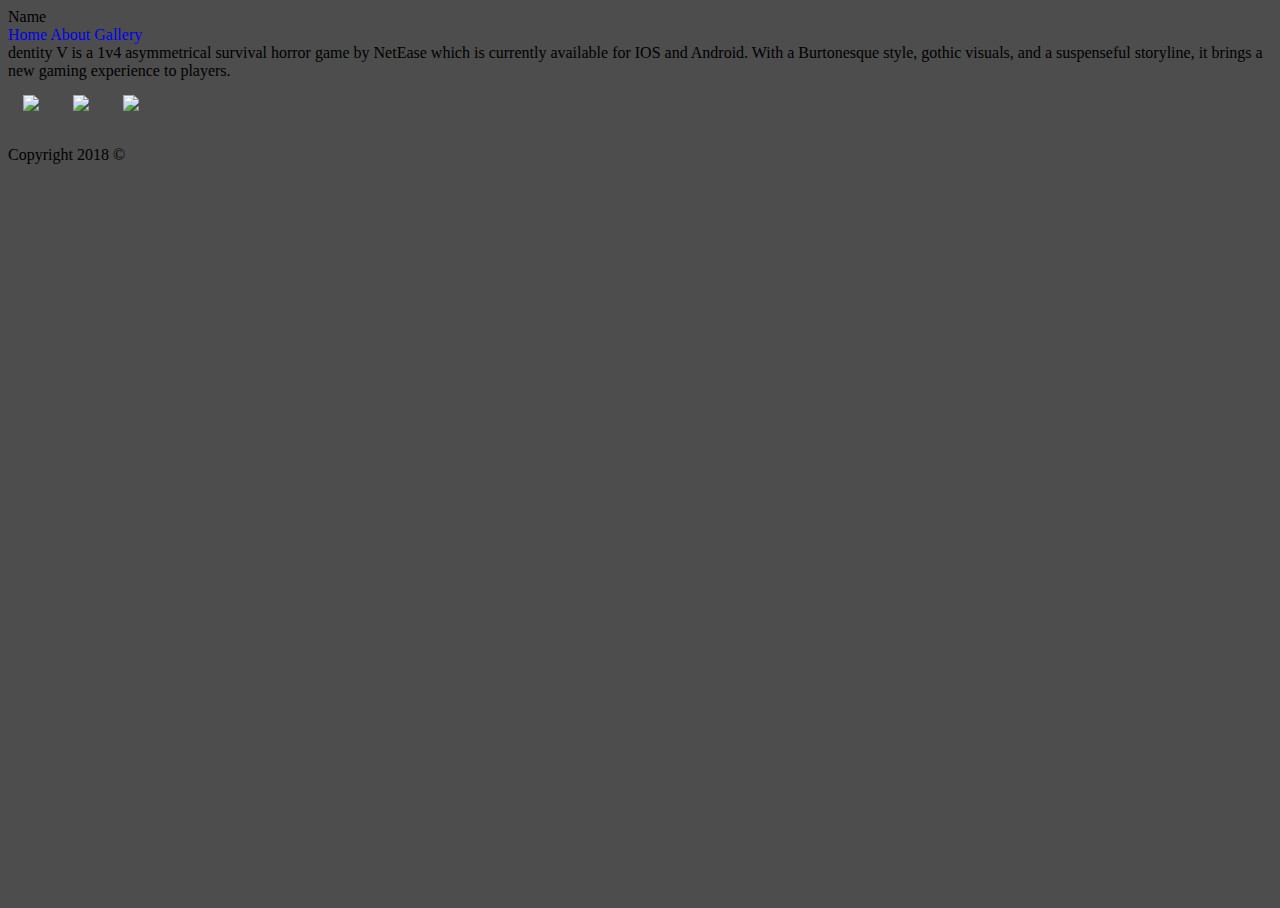
==== about.html @ 9be013eb "day 1" ====
<!DOCTYPE html>
<html>
    <head>
        <title> </title>
        <meta charset="utf-8"/>
        <link rel="stylesheet" href="css/style.css" type="text/css" />
    </head>
    <body>
        <div class="header">Name</div>
        <div class=navbar>
             <a href="index.html">Home</a>
             <a href="about.html">About</a>
             <a href="gallery.html">Gallery</a>
        </div>
        <div class="aboutMain">
            <div class="leftPane">
                dentity V is a 1v4 asymmetrical survival horror game by NetEase which is currently available for IOS and Android. With a Burtonesque style, gothic visuals, and a suspenseful storyline, it brings a new gaming experience to players.
            </div>
             <div class="rightPane">
            </div>
        </div>
        <div class="footer">
            <div class="social">
                <a href="#">
                    <img class="social-image" src="https://upload.wikimedia.org/wikipedia/commons/thumb/c/c2/F_icon.svg/2000px-F_icon.svg.png">
                </a>
                <a href="#">
                    <img class="social-image" src="http://goinkscape.com/wp-content/uploads/2015/07/twitter-logo-final.png">
                </a>
                <a href="#">
                    <img class="social-image" src="https://instagram-brand.com/wp-content/uploads/2016/11/app-icon2.png">
                </a>
            </div>
            <div>
                <p>Copyright 2018 &copy</p>
            </div>
        </div>
        <script src="https://ajax.googleapis.com/ajax/libs/jquery/3.3.1/jquery.min.js"></script>
        <script type="text/javascript" src="js/script.js"></script>
    </body>
</html>
---- css/style.css ----
html {
    height: 100%;
}

body {
    height: 100%;
    background: #4d4d4d;
}
a {
    text-decoration: none;
}

.main {
    height: 100%;
    background-image: url('https://s.newsweek.com/sites/www.newsweek.com/files/styles/full/public/2018/07/05/identity-v-mobile-horror-game-review-asymmetrical-multiplayer-dead-daylight.jpg');
}
.social-image{
    width: 30px;
    margin: 15px;
}

.rightPane {
    background-image: url('https://i.ytimg.com/vi/eB7pYz8_2cM/hqdefault.jpg');
}
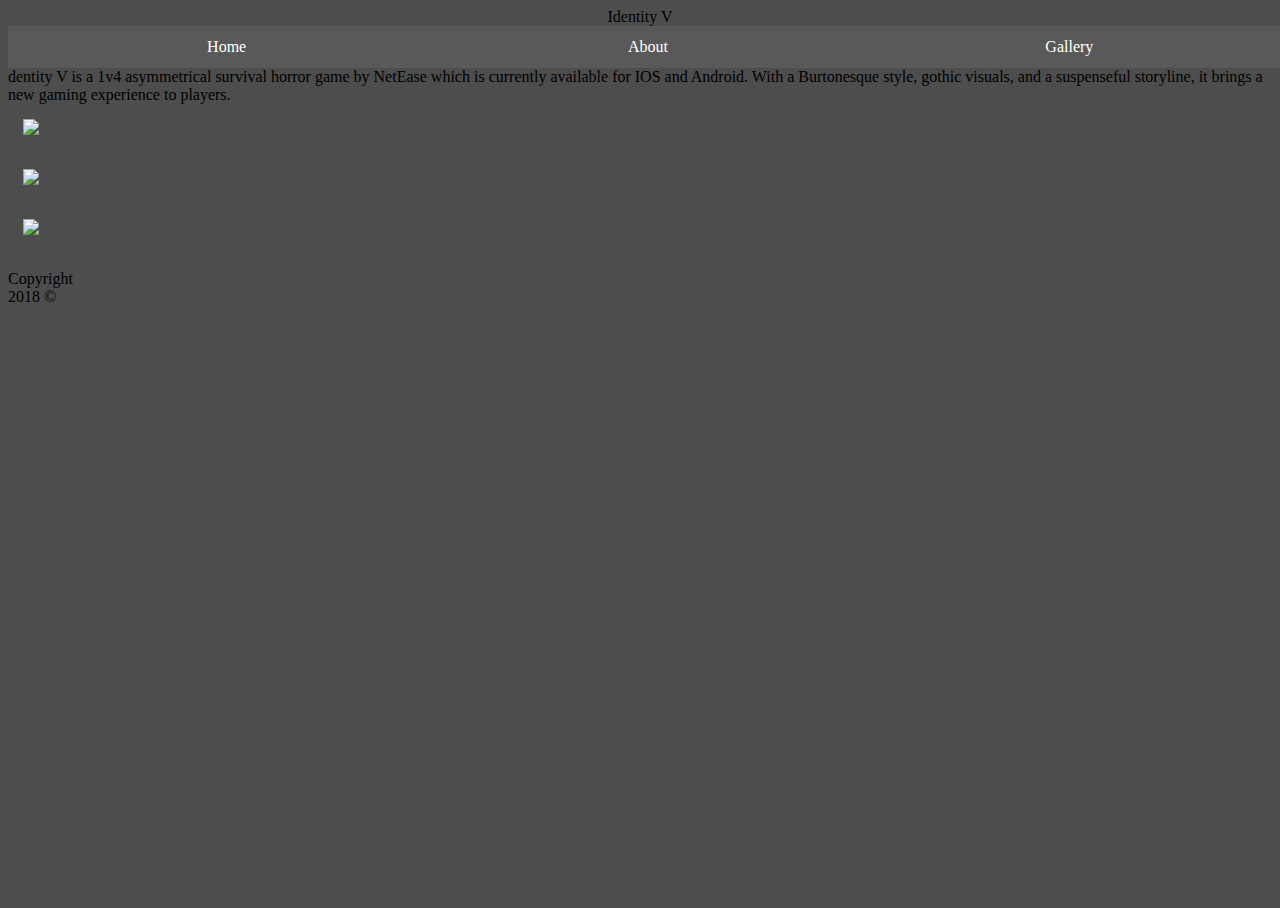
==== commit 676f4b32: "new" ====
--- a/about.html
+++ b/about.html
@@ -6,11 +6,11 @@
         <link rel="stylesheet" href="css/style.css" type="text/css" />
     </head>
     <body>
-        <div class="header">Name</div>
+        <div class="header">Identity V</div>
         <div class=navbar>
-             <a href="index.html">Home</a>
-             <a href="about.html">About</a>
-             <a href="gallery.html">Gallery</a>
+             <a href="index.html" class="navitem">Home</a>
+             <a href="about.html" class="navitem">About</a>
+             <a href="gallery.html" class="navitem">Gallery</a>
         </div>
         <div class="aboutMain">
             <div class="leftPane">
--- a/css/style.css
+++ b/css/style.css
@@ -12,7 +12,9 @@
 
 .main {
     height: 100%;
+    width: 100%;
     background-image: url('https://s.newsweek.com/sites/www.newsweek.com/files/styles/full/public/2018/07/05/identity-v-mobile-horror-game-review-asymmetrical-multiplayer-dead-daylight.jpg');
+    
 }
 .social-image{
     width: 30px;
@@ -21,4 +23,53 @@
 
 .rightPane {
     background-image: url('https://i.ytimg.com/vi/eB7pYz8_2cM/hqdefault.jpg');
+}
+
+.header {
+    text-align: center;
+    margin: auto;
+}
+
+.navbar {
+    width: 100%;
+    display: flex;
+    text-align: center;
+    padding-left: 8px;
+    padding-right: 8px;
+    padding-top: 12px;
+    padding-bottom: 12px;
+    background: #595959;
+}
+
+.navitem:hover {
+    background: #666666;
+    text-decoration: underline;
+}
+
+.navitem {
+    display: block;
+    justify-content: flex-start;
+    width: 33%;
+    margin: auto;
+    
+}
+
+a {
+    color: white;
+}
+
+.footer {
+    width: 50px;
+    height: 50px;
+}
+
+.gallery {
+    display: flex;
+    justify-content: flex-start;
+    flex-wrap: wrap;
+    align-items: flex-start; 
+}
+
+.thumbnail {
+    width: 25%;
 }